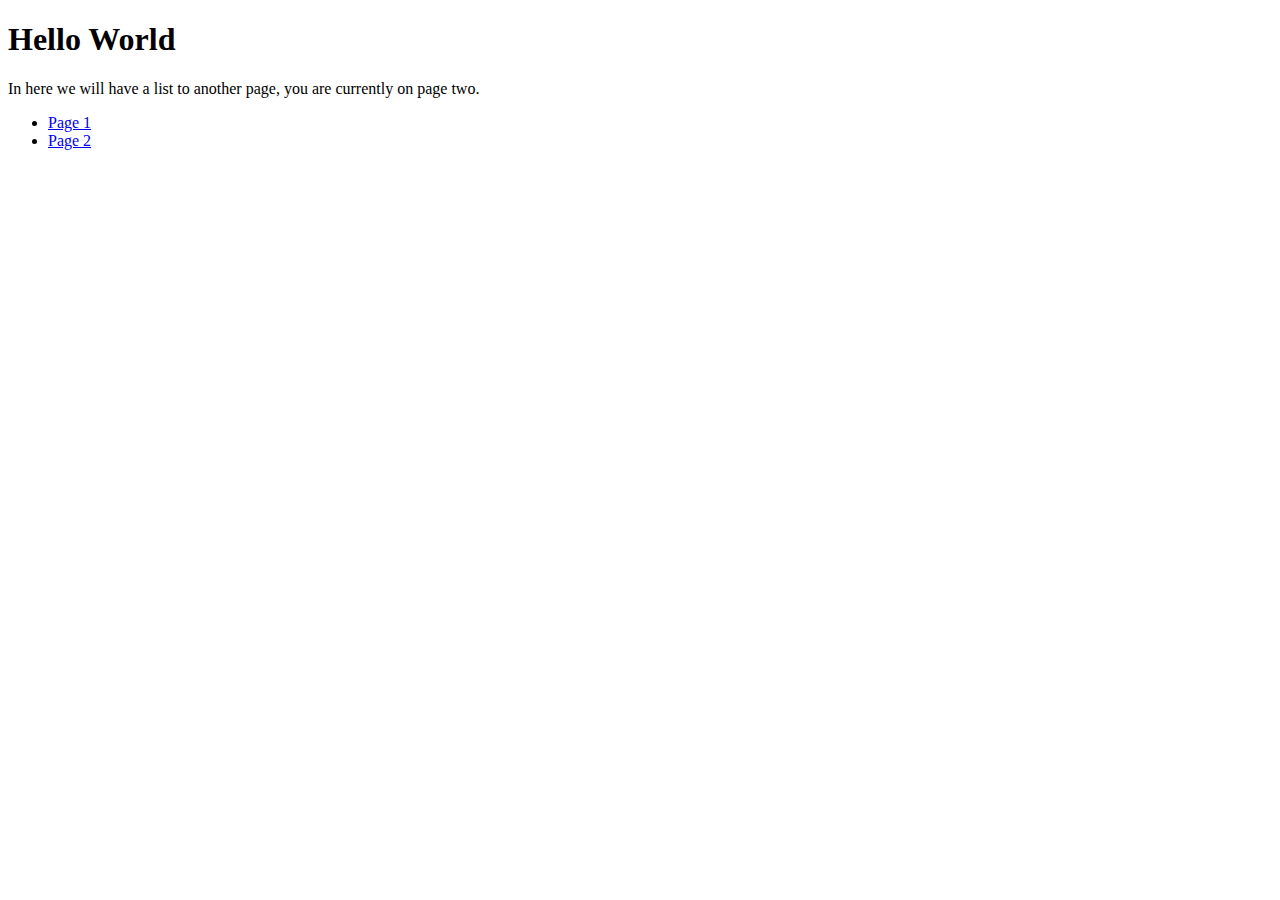
==== about.html @ 562d070f "Revision one" ====
<!doctype html>
<html lang="en">
<head>
<meta charset="utf-8">

<title>First Project: Page 2</title>
<meta name="description" content="project 1">
<meta name="author" content="Andrew Kester">
</head>
<body>
    <h1>Hello World</h1>
    <p>In here we will have a list to another page, 
        you are currently on page two.
    </p>

    <ul>
        <li><a href="index.html">Page 1</a></li>
        <li><a href="#">Page 2</a></li>
    </ul>
</body>
</html>
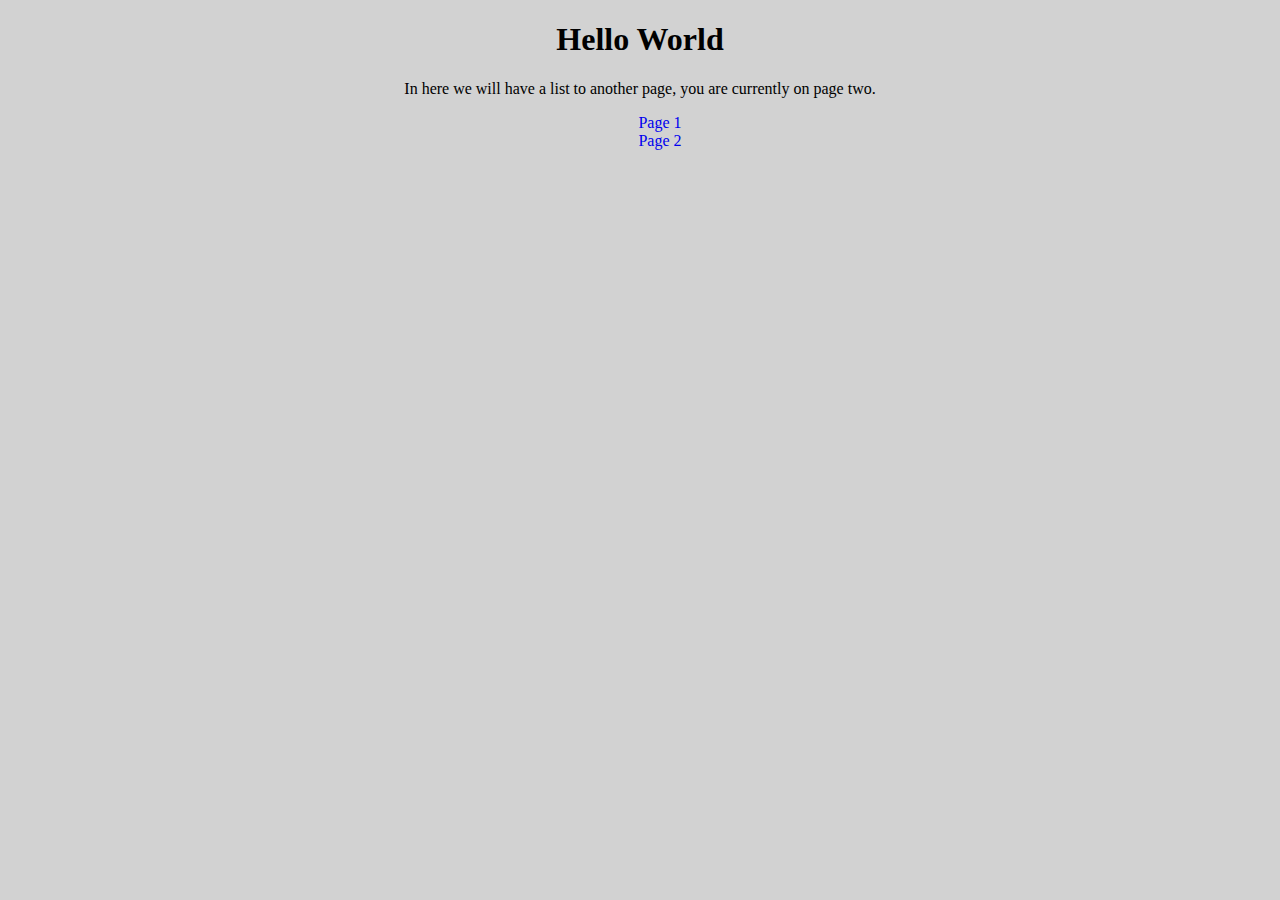
==== commit e5a67b40: "Second Revision" ====
--- a/about.html
+++ b/about.html
@@ -6,6 +6,8 @@
 <title>First Project: Page 2</title>
 <meta name="description" content="project 1">
 <meta name="author" content="Andrew Kester">
+
+<link href="pagestyle.css" rel="stylesheet">
 </head>
 <body>
     <h1>Hello World</h1>
--- a/pagestyle.css
+++ b/pagestyle.css
@@ -0,0 +1,13 @@
+
+body {
+    background-color: #d2d2d2;
+    text-align: center;
+}
+
+body ul {
+    list-style-type: none;
+}
+
+body ul li a {
+    text-decoration: none;
+}